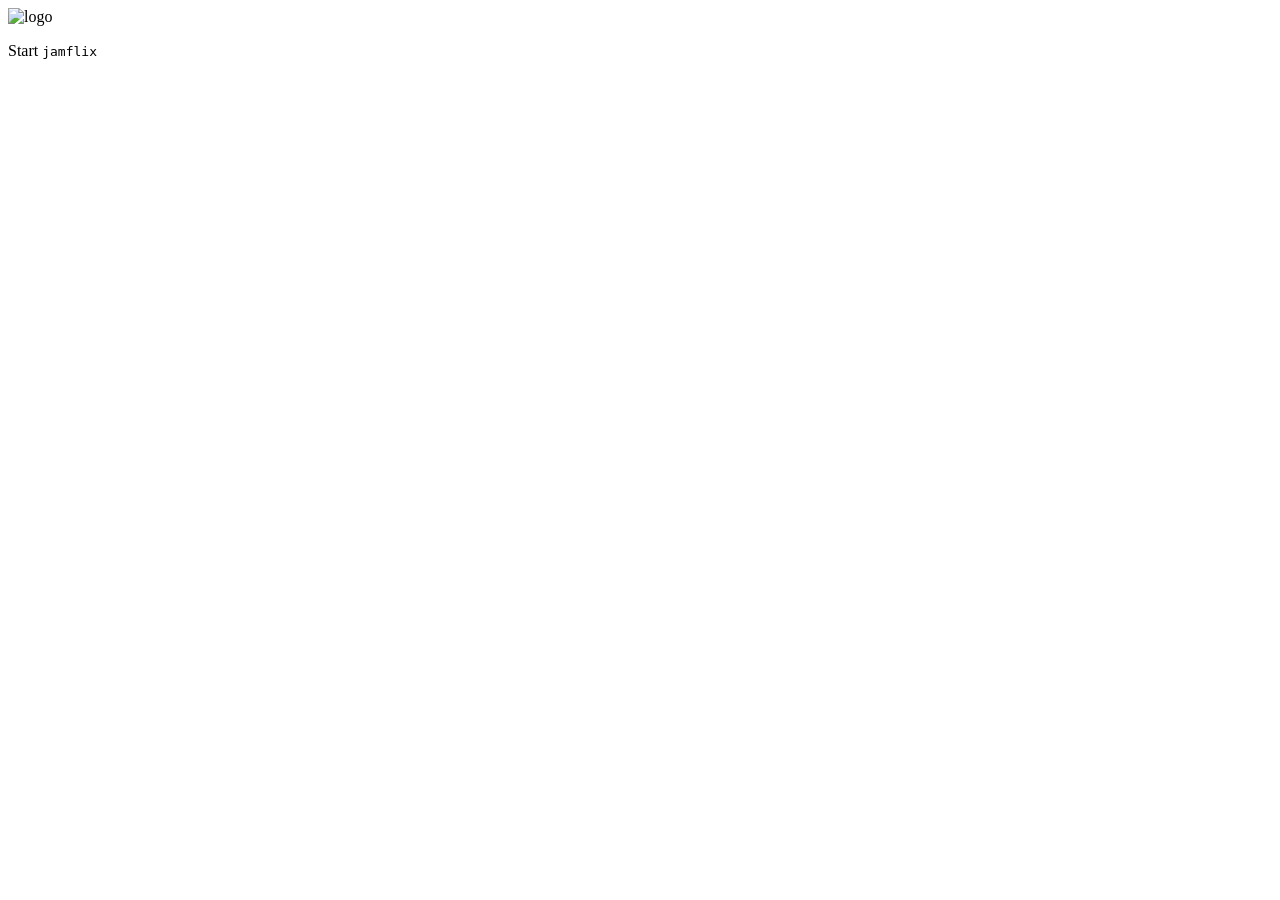
==== index.html @ 0325a009 "Add files via upload init jamflix" ====
<!doctype html><html lang="en"><head><meta charset="utf-8"/><link rel="icon" href="/favicon.ico"/><meta name="viewport" content="width=device-width,initial-scale=1"/><meta name="theme-color" content="#000000"/><meta name="description" content="Web site created using create-react-app"/><link rel="apple-touch-icon" href="/logo192.png"/><link rel="manifest" href="/manifest.json"/><title>React App</title><script defer="defer" src="/static/js/main.dc63ba79.js"></script><link href="/static/css/main.f855e6bc.css" rel="stylesheet"></head><body><noscript>You need to enable JavaScript to run this app.</noscript><div id="root"></div></body></html>
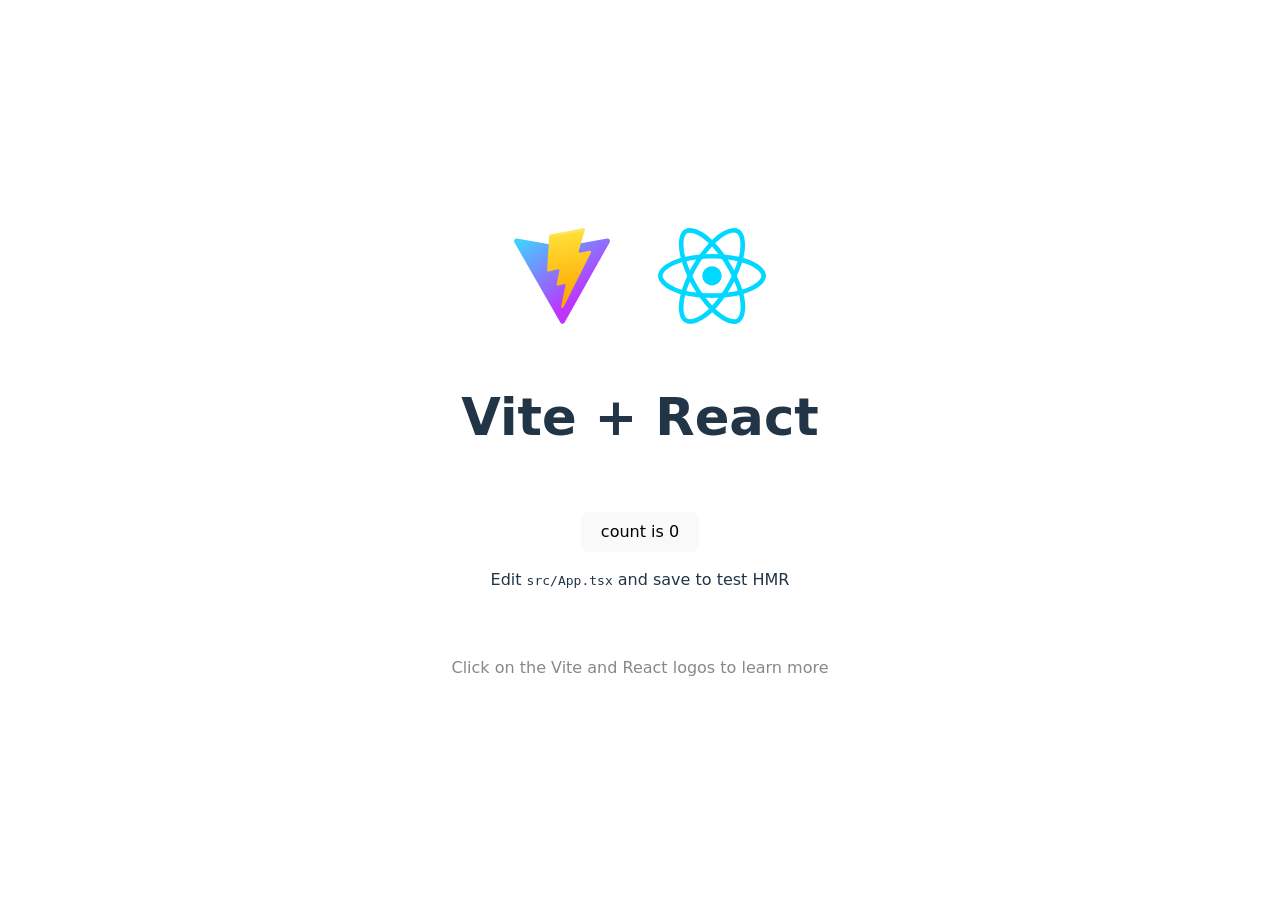
==== commit 743f3479: "Add files via upload" ====
--- a/index.html
+++ b/index.html
@@ -1 +1,14 @@
-<!doctype html><html lang="en"><head><meta charset="utf-8"/><link rel="icon" href="/favicon.ico"/><meta name="viewport" content="width=device-width,initial-scale=1"/><meta name="theme-color" content="#000000"/><meta name="description" content="Web site created using create-react-app"/><link rel="apple-touch-icon" href="/logo192.png"/><link rel="manifest" href="/manifest.json"/><title>React App</title><script defer="defer" src="/static/js/main.dc63ba79.js"></script><link href="/static/css/main.f855e6bc.css" rel="stylesheet"></head><body><noscript>You need to enable JavaScript to run this app.</noscript><div id="root"></div></body></html>+<!doctype html>
+<html lang="en">
+  <head>
+    <meta charset="UTF-8" />
+    <link rel="icon" type="image/svg+xml" href="/vite.svg" />
+    <meta name="viewport" content="width=device-width, initial-scale=1.0" />
+    <title>Vite + React + TS</title>
+    <script type="module" crossorigin src="/assets/index-Dxp5zAIY.js"></script>
+    <link rel="stylesheet" crossorigin href="/assets/index-n_ryQ3BS.css">
+  </head>
+  <body>
+    <div id="root"></div>
+  </body>
+</html>
--- a/assets/index-n_ryQ3BS.css
+++ b/assets/index-n_ryQ3BS.css
@@ -0,0 +1 @@
+:root{font-family:Inter,system-ui,Avenir,Helvetica,Arial,sans-serif;line-height:1.5;font-weight:400;color-scheme:light dark;color:#ffffffde;background-color:#242424;font-synthesis:none;text-rendering:optimizeLegibility;-webkit-font-smoothing:antialiased;-moz-osx-font-smoothing:grayscale}a{font-weight:500;color:#646cff;text-decoration:inherit}a:hover{color:#535bf2}body{margin:0;display:flex;place-items:center;min-width:320px;min-height:100vh}h1{font-size:3.2em;line-height:1.1}button{border-radius:8px;border:1px solid transparent;padding:.6em 1.2em;font-size:1em;font-weight:500;font-family:inherit;background-color:#1a1a1a;cursor:pointer;transition:border-color .25s}button:hover{border-color:#646cff}button:focus,button:focus-visible{outline:4px auto -webkit-focus-ring-color}@media (prefers-color-scheme: light){:root{color:#213547;background-color:#fff}a:hover{color:#747bff}button{background-color:#f9f9f9}}#root{max-width:1280px;margin:0 auto;padding:2rem;text-align:center}.logo{height:6em;padding:1.5em;will-change:filter;transition:filter .3s}.logo:hover{filter:drop-shadow(0 0 2em #646cffaa)}.logo.react:hover{filter:drop-shadow(0 0 2em #61dafbaa)}@keyframes logo-spin{0%{transform:rotate(0)}to{transform:rotate(360deg)}}@media (prefers-reduced-motion: no-preference){a:nth-of-type(2) .logo{animation:logo-spin infinite 20s linear}}.card{padding:2em}.read-the-docs{color:#888}
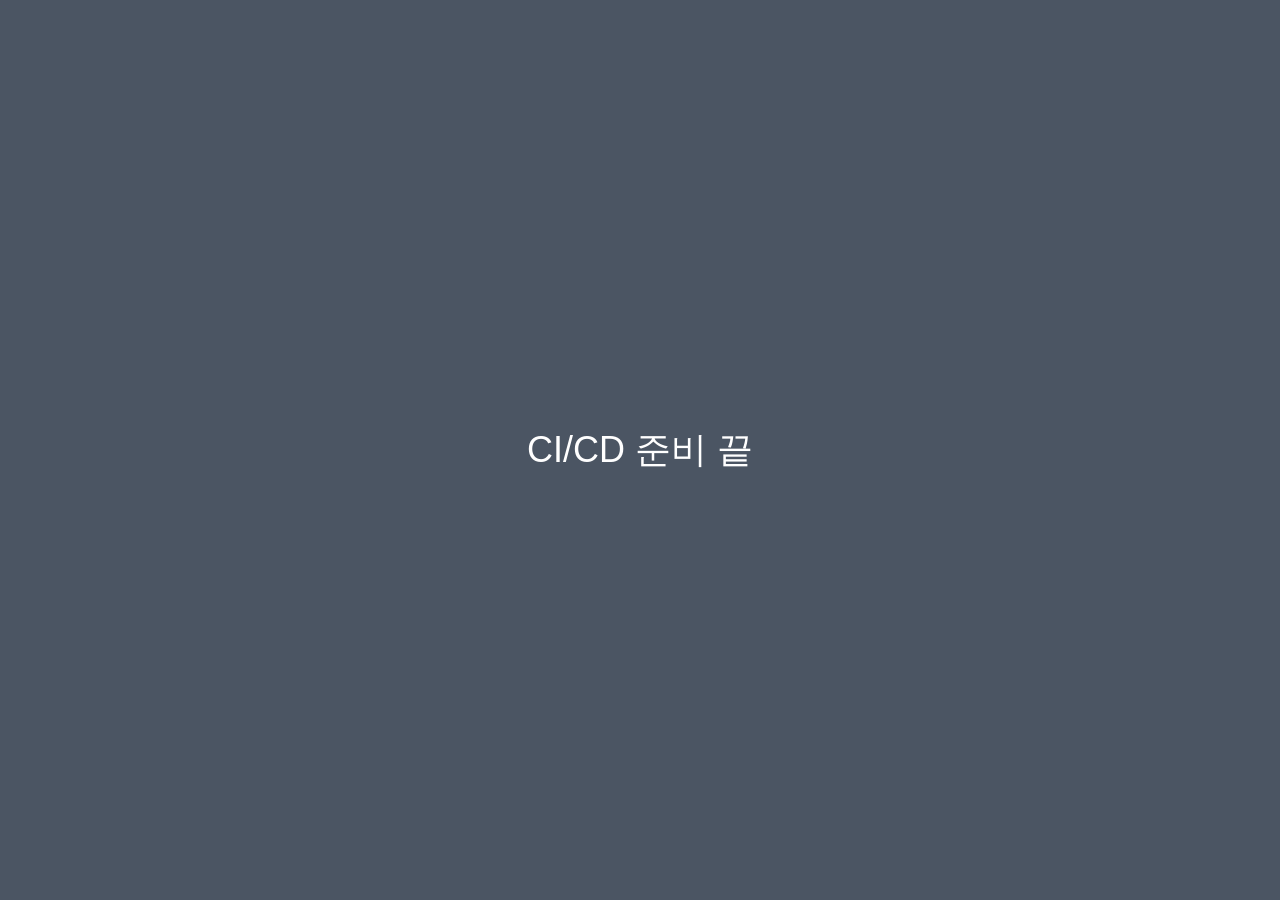
==== commit 6154278c: "deloy" ====
--- a/index.html
+++ b/index.html
@@ -1,14 +1 @@
-<!doctype html>
-<html lang="en">
-  <head>
-    <meta charset="UTF-8" />
-    <link rel="icon" type="image/svg+xml" href="/vite.svg" />
-    <meta name="viewport" content="width=device-width, initial-scale=1.0" />
-    <title>Vite + React + TS</title>
-    <script type="module" crossorigin src="/assets/index-Dxp5zAIY.js"></script>
-    <link rel="stylesheet" crossorigin href="/assets/index-n_ryQ3BS.css">
-  </head>
-  <body>
-    <div id="root"></div>
-  </body>
-</html>
+<!DOCTYPE html><html lang="en"><head><meta charSet="utf-8"/><meta name="viewport" content="width=device-width, initial-scale=1"/><link rel="stylesheet" href="https://jaemin-s.github.io/_next/static/css/20b953957f3090de.css" data-precedence="next"/><link rel="preload" as="script" fetchPriority="low" href="https://jaemin-s.github.io/_next/static/chunks/webpack-d1006d2350657970.js"/><script src="https://jaemin-s.github.io/_next/static/chunks/4bd1b696-80bcaf75e1b4285e.js" async=""></script><script src="https://jaemin-s.github.io/_next/static/chunks/517-d897cfd8fa92b021.js" async=""></script><script src="https://jaemin-s.github.io/_next/static/chunks/main-app-73774c8aa5d6dd44.js" async=""></script><title>Create Next App</title><meta name="description" content="Generated by create next app"/><link rel="icon" href="/favicon.ico" type="image/x-icon" sizes="16x16"/><script src="https://jaemin-s.github.io/_next/static/chunks/polyfills-42372ed130431b0a.js" noModule=""></script></head><body><div class="bg-gray-600 w-screen h-screen flex justify-center items-center "><p class="text-white text-4xl bg-inherit">CI/CD 준비 끝</p></div><script src="https://jaemin-s.github.io/_next/static/chunks/webpack-d1006d2350657970.js" async=""></script><script>(self.__next_f=self.__next_f||[]).push([0])</script><script>self.__next_f.push([1,"2:\"$Sreact.fragment\"\n3:I[5244,[],\"\"]\n4:I[3866,[],\"\"]\n5:I[6213,[],\"OutletBoundary\"]\n7:I[6213,[],\"MetadataBoundary\"]\n9:I[6213,[],\"ViewportBoundary\"]\nb:I[4835,[],\"\"]\n1:HL[\"https://jaemin-s.github.io/_next/static/css/20b953957f3090de.css\",\"style\"]\n"])</script><script>self.__next_f.push([1,"0:{\"P\":null,\"b\":\"C1pQHXr3D9EaF_h96xtBf\",\"p\":\"https://jaemin-s.github.io\",\"c\":[\"\",\"\"],\"i\":false,\"f\":[[[\"\",{\"children\":[\"__PAGE__\",{}]},\"$undefined\",\"$undefined\",true],[\"\",[\"$\",\"$2\",\"c\",{\"children\":[[[\"$\",\"link\",\"0\",{\"rel\":\"stylesheet\",\"href\":\"https://jaemin-s.github.io/_next/static/css/20b953957f3090de.css\",\"precedence\":\"next\",\"crossOrigin\":\"$undefined\",\"nonce\":\"$undefined\"}]],[\"$\",\"html\",null,{\"lang\":\"en\",\"children\":[\"$\",\"body\",null,{\"children\":[\"$\",\"$L3\",null,{\"parallelRouterKey\":\"children\",\"segmentPath\":[\"children\"],\"error\":\"$undefined\",\"errorStyles\":\"$undefined\",\"errorScripts\":\"$undefined\",\"template\":[\"$\",\"$L4\",null,{}],\"templateStyles\":\"$undefined\",\"templateScripts\":\"$undefined\",\"notFound\":[[\"$\",\"title\",null,{\"children\":\"404: This page could not be found.\"}],[\"$\",\"div\",null,{\"style\":{\"fontFamily\":\"system-ui,\\\"Segoe UI\\\",Roboto,Helvetica,Arial,sans-serif,\\\"Apple Color Emoji\\\",\\\"Segoe UI Emoji\\\"\",\"height\":\"100vh\",\"textAlign\":\"center\",\"display\":\"flex\",\"flexDirection\":\"column\",\"alignItems\":\"center\",\"justifyContent\":\"center\"},\"children\":[\"$\",\"div\",null,{\"children\":[[\"$\",\"style\",null,{\"dangerouslySetInnerHTML\":{\"__html\":\"body{color:#000;background:#fff;margin:0}.next-error-h1{border-right:1px solid rgba(0,0,0,.3)}@media (prefers-color-scheme:dark){body{color:#fff;background:#000}.next-error-h1{border-right:1px solid rgba(255,255,255,.3)}}\"}}],[\"$\",\"h1\",null,{\"className\":\"next-error-h1\",\"style\":{\"display\":\"inline-block\",\"margin\":\"0 20px 0 0\",\"padding\":\"0 23px 0 0\",\"fontSize\":24,\"fontWeight\":500,\"verticalAlign\":\"top\",\"lineHeight\":\"49px\"},\"children\":\"404\"}],[\"$\",\"div\",null,{\"style\":{\"display\":\"inline-block\"},\"children\":[\"$\",\"h2\",null,{\"style\":{\"fontSize\":14,\"fontWeight\":400,\"lineHeight\":\"49px\",\"margin\":0},\"children\":\"This page could not be found.\"}]}]]}]}]],\"notFoundStyles\":[]}]}]}]]}],{\"children\":[\"__PAGE__\",[\"$\",\"$2\",\"c\",{\"children\":[[\"$\",\"div\",null,{\"className\":\"bg-gray-600 w-screen h-screen flex justify-center items-center \",\"children\":[\"$\",\"p\",null,{\"className\":\"text-white text-4xl bg-inherit\",\"children\":\"CI/CD 준비 끝\"}]}],null,[\"$\",\"$L5\",null,{\"children\":\"$L6\"}]]}],{},null]},null],[\"$\",\"$2\",\"h\",{\"children\":[null,[\"$\",\"$2\",\"cg2VN6_70Z68JP5xtBhTc\",{\"children\":[[\"$\",\"$L7\",null,{\"children\":\"$L8\"}],[\"$\",\"$L9\",null,{\"children\":\"$La\"}],null]}]]}]]],\"m\":\"$undefined\",\"G\":[\"$b\",\"$undefined\"],\"s\":false,\"S\":true}\n"])</script><script>self.__next_f.push([1,"a:[[\"$\",\"meta\",\"0\",{\"name\":\"viewport\",\"content\":\"width=device-width, initial-scale=1\"}]]\n8:[[\"$\",\"meta\",\"0\",{\"charSet\":\"utf-8\"}],[\"$\",\"title\",\"1\",{\"children\":\"Create Next App\"}],[\"$\",\"meta\",\"2\",{\"name\":\"description\",\"content\":\"Generated by create next app\"}],[\"$\",\"link\",\"3\",{\"rel\":\"icon\",\"href\":\"/favicon.ico\",\"type\":\"image/x-icon\",\"sizes\":\"16x16\"}]]\n"])</script><script>self.__next_f.push([1,"6:null\n"])</script></body></html>
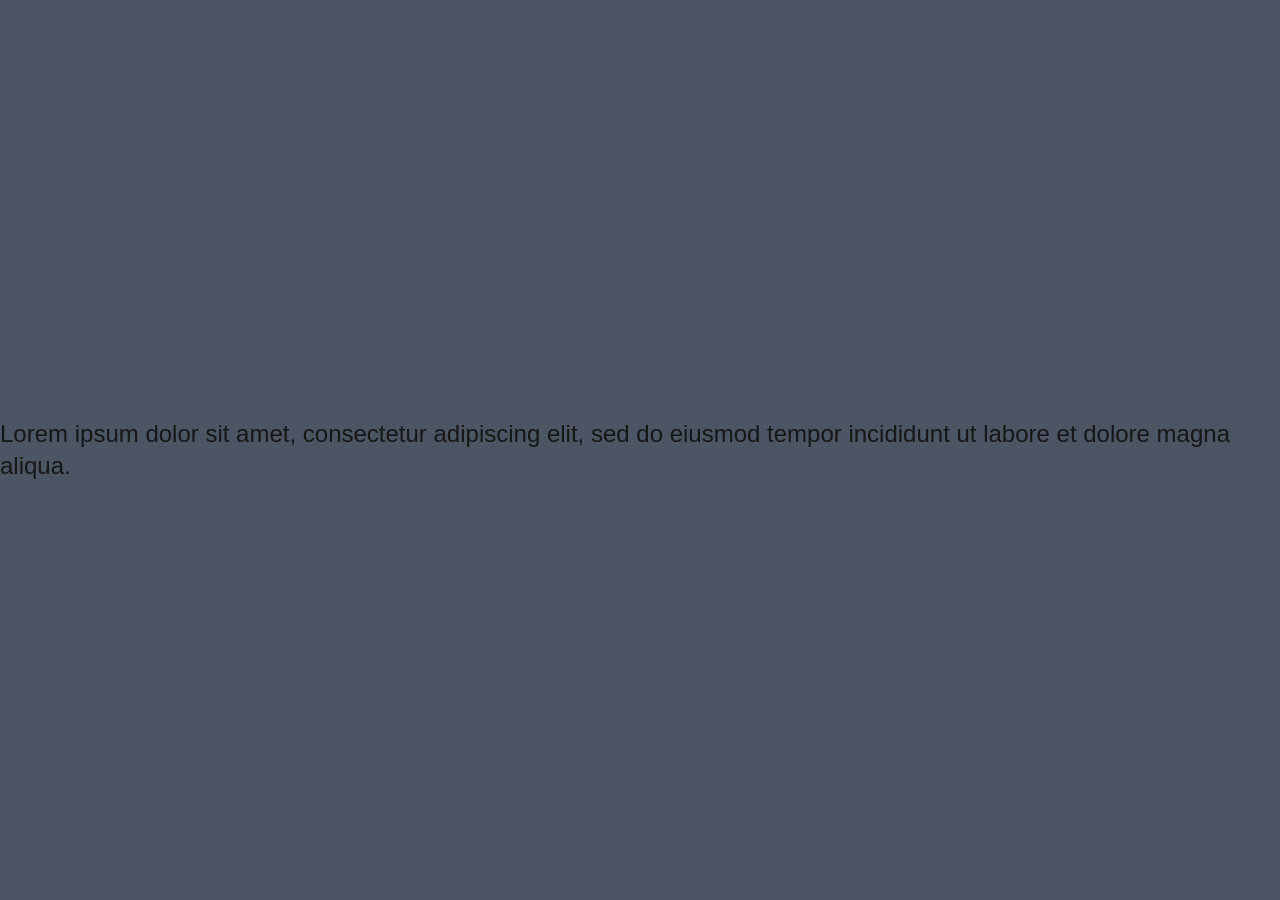
==== commit 62c2858f: "deloy" ====
--- a/index.html
+++ b/index.html
@@ -1 +1 @@
-<!DOCTYPE html><html lang="en"><head><meta charSet="utf-8"/><meta name="viewport" content="width=device-width, initial-scale=1"/><link rel="stylesheet" href="https://jaemin-s.github.io/_next/static/css/20b953957f3090de.css" data-precedence="next"/><link rel="preload" as="script" fetchPriority="low" href="https://jaemin-s.github.io/_next/static/chunks/webpack-d1006d2350657970.js"/><script src="https://jaemin-s.github.io/_next/static/chunks/4bd1b696-80bcaf75e1b4285e.js" async=""></script><script src="https://jaemin-s.github.io/_next/static/chunks/517-d897cfd8fa92b021.js" async=""></script><script src="https://jaemin-s.github.io/_next/static/chunks/main-app-73774c8aa5d6dd44.js" async=""></script><title>Create Next App</title><meta name="description" content="Generated by create next app"/><link rel="icon" href="/favicon.ico" type="image/x-icon" sizes="16x16"/><script src="https://jaemin-s.github.io/_next/static/chunks/polyfills-42372ed130431b0a.js" noModule=""></script></head><body><div class="bg-gray-600 w-screen h-screen flex justify-center items-center "><p class="text-white text-4xl bg-inherit">CI/CD 준비 끝</p></div><script src="https://jaemin-s.github.io/_next/static/chunks/webpack-d1006d2350657970.js" async=""></script><script>(self.__next_f=self.__next_f||[]).push([0])</script><script>self.__next_f.push([1,"2:\"$Sreact.fragment\"\n3:I[5244,[],\"\"]\n4:I[3866,[],\"\"]\n5:I[6213,[],\"OutletBoundary\"]\n7:I[6213,[],\"MetadataBoundary\"]\n9:I[6213,[],\"ViewportBoundary\"]\nb:I[4835,[],\"\"]\n1:HL[\"https://jaemin-s.github.io/_next/static/css/20b953957f3090de.css\",\"style\"]\n"])</script><script>self.__next_f.push([1,"0:{\"P\":null,\"b\":\"C1pQHXr3D9EaF_h96xtBf\",\"p\":\"https://jaemin-s.github.io\",\"c\":[\"\",\"\"],\"i\":false,\"f\":[[[\"\",{\"children\":[\"__PAGE__\",{}]},\"$undefined\",\"$undefined\",true],[\"\",[\"$\",\"$2\",\"c\",{\"children\":[[[\"$\",\"link\",\"0\",{\"rel\":\"stylesheet\",\"href\":\"https://jaemin-s.github.io/_next/static/css/20b953957f3090de.css\",\"precedence\":\"next\",\"crossOrigin\":\"$undefined\",\"nonce\":\"$undefined\"}]],[\"$\",\"html\",null,{\"lang\":\"en\",\"children\":[\"$\",\"body\",null,{\"children\":[\"$\",\"$L3\",null,{\"parallelRouterKey\":\"children\",\"segmentPath\":[\"children\"],\"error\":\"$undefined\",\"errorStyles\":\"$undefined\",\"errorScripts\":\"$undefined\",\"template\":[\"$\",\"$L4\",null,{}],\"templateStyles\":\"$undefined\",\"templateScripts\":\"$undefined\",\"notFound\":[[\"$\",\"title\",null,{\"children\":\"404: This page could not be found.\"}],[\"$\",\"div\",null,{\"style\":{\"fontFamily\":\"system-ui,\\\"Segoe UI\\\",Roboto,Helvetica,Arial,sans-serif,\\\"Apple Color Emoji\\\",\\\"Segoe UI Emoji\\\"\",\"height\":\"100vh\",\"textAlign\":\"center\",\"display\":\"flex\",\"flexDirection\":\"column\",\"alignItems\":\"center\",\"justifyContent\":\"center\"},\"children\":[\"$\",\"div\",null,{\"children\":[[\"$\",\"style\",null,{\"dangerouslySetInnerHTML\":{\"__html\":\"body{color:#000;background:#fff;margin:0}.next-error-h1{border-right:1px solid rgba(0,0,0,.3)}@media (prefers-color-scheme:dark){body{color:#fff;background:#000}.next-error-h1{border-right:1px solid rgba(255,255,255,.3)}}\"}}],[\"$\",\"h1\",null,{\"className\":\"next-error-h1\",\"style\":{\"display\":\"inline-block\",\"margin\":\"0 20px 0 0\",\"padding\":\"0 23px 0 0\",\"fontSize\":24,\"fontWeight\":500,\"verticalAlign\":\"top\",\"lineHeight\":\"49px\"},\"children\":\"404\"}],[\"$\",\"div\",null,{\"style\":{\"display\":\"inline-block\"},\"children\":[\"$\",\"h2\",null,{\"style\":{\"fontSize\":14,\"fontWeight\":400,\"lineHeight\":\"49px\",\"margin\":0},\"children\":\"This page could not be found.\"}]}]]}]}]],\"notFoundStyles\":[]}]}]}]]}],{\"children\":[\"__PAGE__\",[\"$\",\"$2\",\"c\",{\"children\":[[\"$\",\"div\",null,{\"className\":\"bg-gray-600 w-screen h-screen flex justify-center items-center \",\"children\":[\"$\",\"p\",null,{\"className\":\"text-white text-4xl bg-inherit\",\"children\":\"CI/CD 준비 끝\"}]}],null,[\"$\",\"$L5\",null,{\"children\":\"$L6\"}]]}],{},null]},null],[\"$\",\"$2\",\"h\",{\"children\":[null,[\"$\",\"$2\",\"cg2VN6_70Z68JP5xtBhTc\",{\"children\":[[\"$\",\"$L7\",null,{\"children\":\"$L8\"}],[\"$\",\"$L9\",null,{\"children\":\"$La\"}],null]}]]}]]],\"m\":\"$undefined\",\"G\":[\"$b\",\"$undefined\"],\"s\":false,\"S\":true}\n"])</script><script>self.__next_f.push([1,"a:[[\"$\",\"meta\",\"0\",{\"name\":\"viewport\",\"content\":\"width=device-width, initial-scale=1\"}]]\n8:[[\"$\",\"meta\",\"0\",{\"charSet\":\"utf-8\"}],[\"$\",\"title\",\"1\",{\"children\":\"Create Next App\"}],[\"$\",\"meta\",\"2\",{\"name\":\"description\",\"content\":\"Generated by create next app\"}],[\"$\",\"link\",\"3\",{\"rel\":\"icon\",\"href\":\"/favicon.ico\",\"type\":\"image/x-icon\",\"sizes\":\"16x16\"}]]\n"])</script><script>self.__next_f.push([1,"6:null\n"])</script></body></html>+<!DOCTYPE html><html lang="en"><head><meta charSet="utf-8"/><meta name="viewport" content="width=device-width, initial-scale=1"/><link rel="stylesheet" href="https://jaemin-s.github.io/_next/static/css/f0c0b0c3e5ca0afa.css" data-precedence="next"/><link rel="preload" as="script" fetchPriority="low" href="https://jaemin-s.github.io/_next/static/chunks/webpack-d1006d2350657970.js"/><script src="https://jaemin-s.github.io/_next/static/chunks/4bd1b696-80bcaf75e1b4285e.js" async=""></script><script src="https://jaemin-s.github.io/_next/static/chunks/517-d897cfd8fa92b021.js" async=""></script><script src="https://jaemin-s.github.io/_next/static/chunks/main-app-73774c8aa5d6dd44.js" async=""></script><title>Create Next App</title><meta name="description" content="Generated by create next app"/><link rel="icon" href="/favicon.ico" type="image/x-icon" sizes="16x16"/><script src="https://jaemin-s.github.io/_next/static/chunks/polyfills-42372ed130431b0a.js" noModule=""></script></head><body><div class="bg-gray-600 w-screen h-screen overflow-y-scroll"><section class="h-screen bg-cover relative parallaxGradient " style="background-image:url(&#x27;https://github.com/jaemin-s/jaemin-s/raw/refs/heads/main/image/bg-01.webp&#x27;);background-attachment:fixed"><article class="h-screen flex items-center justify-center text-2xl"><span>Lorem ipsum dolor sit amet, consectetur adipiscing elit, sed do eiusmod tempor incididunt ut labore et dolore magna aliqua.</span></article></section><section class="h-screen bg-cover relative parallaxGradient " style="background-image:url(&#x27;https://github.com/jaemin-s/jaemin-s/raw/refs/heads/main/image/bg-02.webp&#x27;);background-attachment:fixed"><article class="h-screen flex items-center justify-center text-2xl"><span>Lorem ipsum dolor sit amet, consectetur adipiscing elit, sed do eiusmod tempor incididunt ut labore et dolore magna aliqua.</span></article></section><section class="h-screen bg-cover relative parallaxGradient " style="background-image:url(&#x27;https://github.com/jaemin-s/jaemin-s/raw/refs/heads/main/image/bg-03.webp&#x27;);background-attachment:fixed"><article class="h-screen flex items-center justify-center text-2xl"><span>Lorem ipsum dolor sit amet, consectetur adipiscing elit, sed do eiusmod tempor incididunt ut labore et dolore magna aliqua.</span></article></section><section class="h-screen bg-cover relative parallaxGradient " style="background-image:url(&#x27;https://github.com/jaemin-s/jaemin-s/raw/refs/heads/main/image/bg-04.webp&#x27;);background-attachment:fixed"><article class="h-screen flex items-center justify-center text-2xl"><span>Lorem ipsum dolor sit amet, consectetur adipiscing elit, sed do eiusmod tempor incididunt ut labore et dolore magna aliqua.</span></article></section><section class="h-screen bg-cover relative parallaxGradient " style="background-image:url(&#x27;https://github.com/jaemin-s/jaemin-s/raw/refs/heads/main/image/bg-05.webp&#x27;);background-attachment:fixed"><article class="h-screen flex items-center justify-center text-2xl"><span>Lorem ipsum dolor sit amet, consectetur adipiscing elit, sed do eiusmod tempor incididunt ut labore et dolore magna aliqua.</span></article></section></div><script src="https://jaemin-s.github.io/_next/static/chunks/webpack-d1006d2350657970.js" async=""></script><script>(self.__next_f=self.__next_f||[]).push([0])</script><script>self.__next_f.push([1,"2:\"$Sreact.fragment\"\n3:I[5244,[],\"\"]\n4:I[3866,[],\"\"]\n5:I[6213,[],\"OutletBoundary\"]\n7:I[6213,[],\"MetadataBoundary\"]\n9:I[6213,[],\"ViewportBoundary\"]\nb:I[4835,[],\"\"]\n1:HL[\"https://jaemin-s.github.io/_next/static/css/f0c0b0c3e5ca0afa.css\",\"style\"]\n"])</script><script>self.__next_f.push([1,"0:{\"P\":null,\"b\":\"o9zwP_emMcLPqsVCL1AFU\",\"p\":\"https://jaemin-s.github.io\",\"c\":[\"\",\"\"],\"i\":false,\"f\":[[[\"\",{\"children\":[\"__PAGE__\",{}]},\"$undefined\",\"$undefined\",true],[\"\",[\"$\",\"$2\",\"c\",{\"children\":[[[\"$\",\"link\",\"0\",{\"rel\":\"stylesheet\",\"href\":\"https://jaemin-s.github.io/_next/static/css/f0c0b0c3e5ca0afa.css\",\"precedence\":\"next\",\"crossOrigin\":\"$undefined\",\"nonce\":\"$undefined\"}]],[\"$\",\"html\",null,{\"lang\":\"en\",\"children\":[\"$\",\"body\",null,{\"children\":[\"$\",\"$L3\",null,{\"parallelRouterKey\":\"children\",\"segmentPath\":[\"children\"],\"error\":\"$undefined\",\"errorStyles\":\"$undefined\",\"errorScripts\":\"$undefined\",\"template\":[\"$\",\"$L4\",null,{}],\"templateStyles\":\"$undefined\",\"templateScripts\":\"$undefined\",\"notFound\":[[\"$\",\"title\",null,{\"children\":\"404: This page could not be found.\"}],[\"$\",\"div\",null,{\"style\":{\"fontFamily\":\"system-ui,\\\"Segoe UI\\\",Roboto,Helvetica,Arial,sans-serif,\\\"Apple Color Emoji\\\",\\\"Segoe UI Emoji\\\"\",\"height\":\"100vh\",\"textAlign\":\"center\",\"display\":\"flex\",\"flexDirection\":\"column\",\"alignItems\":\"center\",\"justifyContent\":\"center\"},\"children\":[\"$\",\"div\",null,{\"children\":[[\"$\",\"style\",null,{\"dangerouslySetInnerHTML\":{\"__html\":\"body{color:#000;background:#fff;margin:0}.next-error-h1{border-right:1px solid rgba(0,0,0,.3)}@media (prefers-color-scheme:dark){body{color:#fff;background:#000}.next-error-h1{border-right:1px solid rgba(255,255,255,.3)}}\"}}],[\"$\",\"h1\",null,{\"className\":\"next-error-h1\",\"style\":{\"display\":\"inline-block\",\"margin\":\"0 20px 0 0\",\"padding\":\"0 23px 0 0\",\"fontSize\":24,\"fontWeight\":500,\"verticalAlign\":\"top\",\"lineHeight\":\"49px\"},\"children\":\"404\"}],[\"$\",\"div\",null,{\"style\":{\"display\":\"inline-block\"},\"children\":[\"$\",\"h2\",null,{\"style\":{\"fontSize\":14,\"fontWeight\":400,\"lineHeight\":\"49px\",\"margin\":0},\"children\":\"This page could not be found.\"}]}]]}]}]],\"notFoundStyles\":[]}]}]}]]}],{\"children\":[\"__PAGE__\",[\"$\",\"$2\",\"c\",{\"children\":[[\"$\",\"div\",null,{\"className\":\"bg-gray-600 w-screen h-screen overflow-y-scroll\",\"children\":[[\"$\",\"section\",null,{\"className\":\"h-screen bg-cover relative parallaxGradient \",\"style\":{\"backgroundImage\":\"url('https://github.com/jaemin-s/jaemin-s/raw/refs/heads/main/image/bg-01.webp')\",\"backgroundAttachment\":\"fixed\"},\"children\":[\"$\",\"article\",null,{\"className\":\"h-screen flex items-center justify-center text-2xl\",\"children\":[\"$\",\"span\",null,{\"children\":\"Lorem ipsum dolor sit amet, consectetur adipiscing elit, sed do eiusmod tempor incididunt ut labore et dolore magna aliqua.\"}]}]}],[\"$\",\"section\",null,{\"className\":\"h-screen bg-cover relative parallaxGradient \",\"style\":{\"backgroundImage\":\"url('https://github.com/jaemin-s/jaemin-s/raw/refs/heads/main/image/bg-02.webp')\",\"backgroundAttachment\":\"fixed\"},\"children\":[\"$\",\"article\",null,{\"className\":\"h-screen flex items-center justify-center text-2xl\",\"children\":[\"$\",\"span\",null,{\"children\":\"Lorem ipsum dolor sit amet, consectetur adipiscing elit, sed do eiusmod tempor incididunt ut labore et dolore magna aliqua.\"}]}]}],[\"$\",\"section\",null,{\"className\":\"h-screen bg-cover relative parallaxGradient \",\"style\":{\"backgroundImage\":\"url('https://github.com/jaemin-s/jaemin-s/raw/refs/heads/main/image/bg-03.webp')\",\"backgroundAttachment\":\"fixed\"},\"children\":[\"$\",\"article\",null,{\"className\":\"h-screen flex items-center justify-center text-2xl\",\"children\":[\"$\",\"span\",null,{\"children\":\"Lorem ipsum dolor sit amet, consectetur adipiscing elit, sed do eiusmod tempor incididunt ut labore et dolore magna aliqua.\"}]}]}],[\"$\",\"section\",null,{\"className\":\"h-screen bg-cover relative parallaxGradient \",\"style\":{\"backgroundImage\":\"url('https://github.com/jaemin-s/jaemin-s/raw/refs/heads/main/image/bg-04.webp')\",\"backgroundAttachment\":\"fixed\"},\"children\":[\"$\",\"article\",null,{\"className\":\"h-screen flex items-center justify-center text-2xl\",\"children\":[\"$\",\"span\",null,{\"children\":\"Lorem ipsum dolor sit amet, consectetur adipiscing elit, sed do eiusmod tempor incididunt ut labore et dolore magna aliqua.\"}]}]}],[\"$\",\"section\",null,{\"className\":\"h-screen bg-cover relative parallaxGradient \",\"style\":{\"backgroundImage\":\"url('https://github.com/jaemin-s/jaemin-s/raw/refs/heads/main/image/bg-05.webp')\",\"backgroundAttachment\":\"fixed\"},\"children\":[\"$\",\"article\",null,{\"className\":\"h-screen flex items-center justify-center text-2xl\",\"children\":[\"$\",\"span\",null,{\"children\":\"Lorem ipsum dolor sit amet, consectetur adipiscing elit, sed do eiusmod tempor incididunt ut labore et dolore magna aliqua.\"}]}]}]]}],null,[\"$\",\"$L5\",null,{\"children\":\"$L6\"}]]}],{},null]},null],[\"$\",\"$2\",\"h\",{\"children\":[null,[\"$\",\"$2\",\"GGh0FyEc-DNXo8n3rgiPe\",{\"children\":[[\"$\",\"$L7\",null,{\"children\":\"$L8\"}],[\"$\",\"$L9\",null,{\"children\":\"$La\"}],null]}]]}]]],\"m\":\"$undefined\",\"G\":[\"$b\",\"$undefined\"],\"s\":false,\"S\":true}\n"])</script><script>self.__next_f.push([1,"a:[[\"$\",\"meta\",\"0\",{\"name\":\"viewport\",\"content\":\"width=device-width, initial-scale=1\"}]]\n8:[[\"$\",\"meta\",\"0\",{\"charSet\":\"utf-8\"}],[\"$\",\"title\",\"1\",{\"children\":\"Create Next App\"}],[\"$\",\"meta\",\"2\",{\"name\":\"description\",\"content\":\"Generated by create next app\"}],[\"$\",\"link\",\"3\",{\"rel\":\"icon\",\"href\":\"/favicon.ico\",\"type\":\"image/x-icon\",\"sizes\":\"16x16\"}]]\n"])</script><script>self.__next_f.push([1,"6:null\n"])</script></body></html>
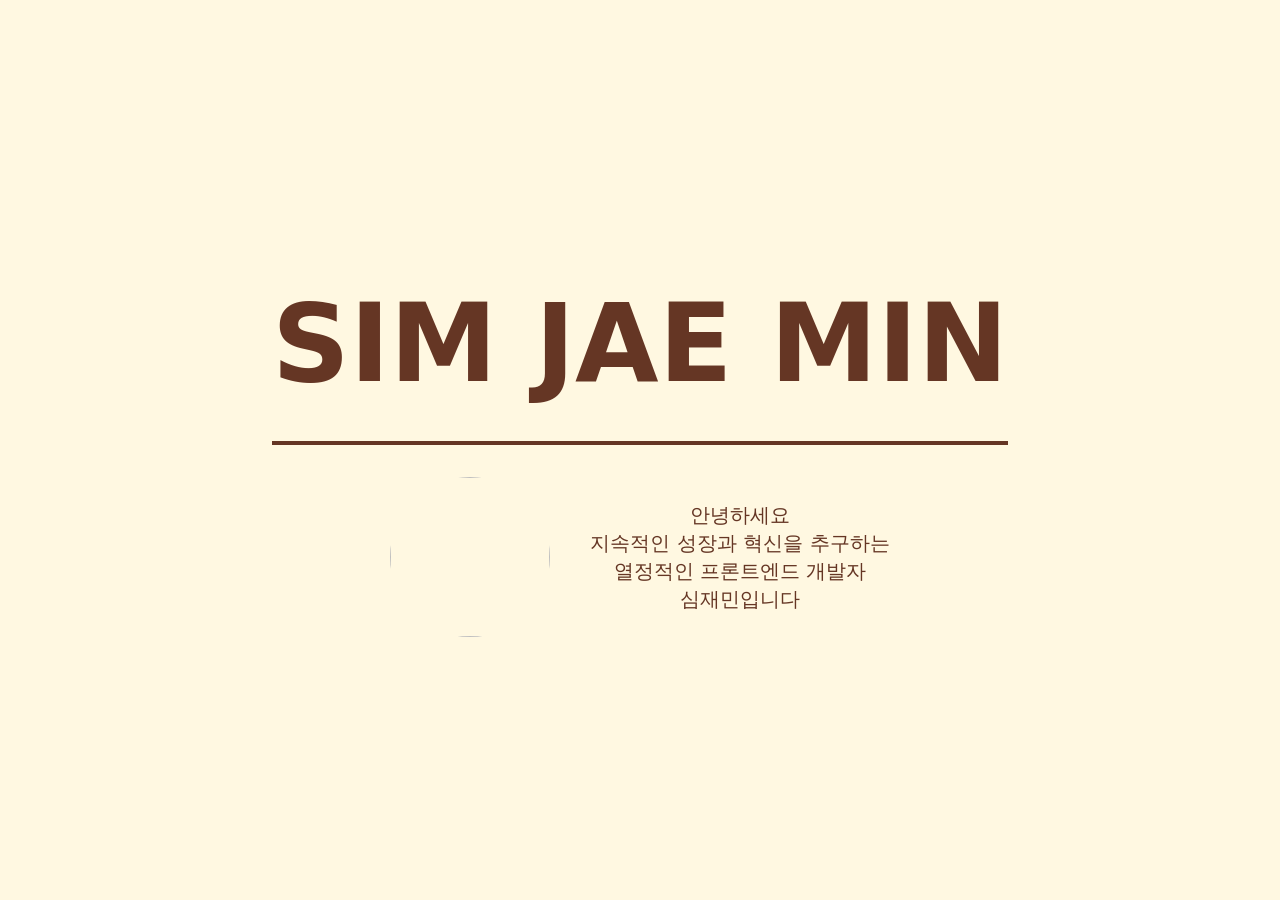
==== commit e425fae5: "deloy" ====
--- a/index.html
+++ b/index.html
@@ -1 +1,14 @@
-<!DOCTYPE html><html lang="en"><head><meta charSet="utf-8"/><meta name="viewport" content="width=device-width, initial-scale=1"/><link rel="stylesheet" href="https://jaemin-s.github.io/_next/static/css/f0c0b0c3e5ca0afa.css" data-precedence="next"/><link rel="preload" as="script" fetchPriority="low" href="https://jaemin-s.github.io/_next/static/chunks/webpack-d1006d2350657970.js"/><script src="https://jaemin-s.github.io/_next/static/chunks/4bd1b696-80bcaf75e1b4285e.js" async=""></script><script src="https://jaemin-s.github.io/_next/static/chunks/517-d897cfd8fa92b021.js" async=""></script><script src="https://jaemin-s.github.io/_next/static/chunks/main-app-73774c8aa5d6dd44.js" async=""></script><title>Create Next App</title><meta name="description" content="Generated by create next app"/><link rel="icon" href="/favicon.ico" type="image/x-icon" sizes="16x16"/><script src="https://jaemin-s.github.io/_next/static/chunks/polyfills-42372ed130431b0a.js" noModule=""></script></head><body><div class="bg-gray-600 w-screen h-screen overflow-y-scroll"><section class="h-screen bg-cover relative parallaxGradient " style="background-image:url(&#x27;https://github.com/jaemin-s/jaemin-s/raw/refs/heads/main/image/bg-01.webp&#x27;);background-attachment:fixed"><article class="h-screen flex items-center justify-center text-2xl"><span>Lorem ipsum dolor sit amet, consectetur adipiscing elit, sed do eiusmod tempor incididunt ut labore et dolore magna aliqua.</span></article></section><section class="h-screen bg-cover relative parallaxGradient " style="background-image:url(&#x27;https://github.com/jaemin-s/jaemin-s/raw/refs/heads/main/image/bg-02.webp&#x27;);background-attachment:fixed"><article class="h-screen flex items-center justify-center text-2xl"><span>Lorem ipsum dolor sit amet, consectetur adipiscing elit, sed do eiusmod tempor incididunt ut labore et dolore magna aliqua.</span></article></section><section class="h-screen bg-cover relative parallaxGradient " style="background-image:url(&#x27;https://github.com/jaemin-s/jaemin-s/raw/refs/heads/main/image/bg-03.webp&#x27;);background-attachment:fixed"><article class="h-screen flex items-center justify-center text-2xl"><span>Lorem ipsum dolor sit amet, consectetur adipiscing elit, sed do eiusmod tempor incididunt ut labore et dolore magna aliqua.</span></article></section><section class="h-screen bg-cover relative parallaxGradient " style="background-image:url(&#x27;https://github.com/jaemin-s/jaemin-s/raw/refs/heads/main/image/bg-04.webp&#x27;);background-attachment:fixed"><article class="h-screen flex items-center justify-center text-2xl"><span>Lorem ipsum dolor sit amet, consectetur adipiscing elit, sed do eiusmod tempor incididunt ut labore et dolore magna aliqua.</span></article></section><section class="h-screen bg-cover relative parallaxGradient " style="background-image:url(&#x27;https://github.com/jaemin-s/jaemin-s/raw/refs/heads/main/image/bg-05.webp&#x27;);background-attachment:fixed"><article class="h-screen flex items-center justify-center text-2xl"><span>Lorem ipsum dolor sit amet, consectetur adipiscing elit, sed do eiusmod tempor incididunt ut labore et dolore magna aliqua.</span></article></section></div><script src="https://jaemin-s.github.io/_next/static/chunks/webpack-d1006d2350657970.js" async=""></script><script>(self.__next_f=self.__next_f||[]).push([0])</script><script>self.__next_f.push([1,"2:\"$Sreact.fragment\"\n3:I[5244,[],\"\"]\n4:I[3866,[],\"\"]\n5:I[6213,[],\"OutletBoundary\"]\n7:I[6213,[],\"MetadataBoundary\"]\n9:I[6213,[],\"ViewportBoundary\"]\nb:I[4835,[],\"\"]\n1:HL[\"https://jaemin-s.github.io/_next/static/css/f0c0b0c3e5ca0afa.css\",\"style\"]\n"])</script><script>self.__next_f.push([1,"0:{\"P\":null,\"b\":\"o9zwP_emMcLPqsVCL1AFU\",\"p\":\"https://jaemin-s.github.io\",\"c\":[\"\",\"\"],\"i\":false,\"f\":[[[\"\",{\"children\":[\"__PAGE__\",{}]},\"$undefined\",\"$undefined\",true],[\"\",[\"$\",\"$2\",\"c\",{\"children\":[[[\"$\",\"link\",\"0\",{\"rel\":\"stylesheet\",\"href\":\"https://jaemin-s.github.io/_next/static/css/f0c0b0c3e5ca0afa.css\",\"precedence\":\"next\",\"crossOrigin\":\"$undefined\",\"nonce\":\"$undefined\"}]],[\"$\",\"html\",null,{\"lang\":\"en\",\"children\":[\"$\",\"body\",null,{\"children\":[\"$\",\"$L3\",null,{\"parallelRouterKey\":\"children\",\"segmentPath\":[\"children\"],\"error\":\"$undefined\",\"errorStyles\":\"$undefined\",\"errorScripts\":\"$undefined\",\"template\":[\"$\",\"$L4\",null,{}],\"templateStyles\":\"$undefined\",\"templateScripts\":\"$undefined\",\"notFound\":[[\"$\",\"title\",null,{\"children\":\"404: This page could not be found.\"}],[\"$\",\"div\",null,{\"style\":{\"fontFamily\":\"system-ui,\\\"Segoe UI\\\",Roboto,Helvetica,Arial,sans-serif,\\\"Apple Color Emoji\\\",\\\"Segoe UI Emoji\\\"\",\"height\":\"100vh\",\"textAlign\":\"center\",\"display\":\"flex\",\"flexDirection\":\"column\",\"alignItems\":\"center\",\"justifyContent\":\"center\"},\"children\":[\"$\",\"div\",null,{\"children\":[[\"$\",\"style\",null,{\"dangerouslySetInnerHTML\":{\"__html\":\"body{color:#000;background:#fff;margin:0}.next-error-h1{border-right:1px solid rgba(0,0,0,.3)}@media (prefers-color-scheme:dark){body{color:#fff;background:#000}.next-error-h1{border-right:1px solid rgba(255,255,255,.3)}}\"}}],[\"$\",\"h1\",null,{\"className\":\"next-error-h1\",\"style\":{\"display\":\"inline-block\",\"margin\":\"0 20px 0 0\",\"padding\":\"0 23px 0 0\",\"fontSize\":24,\"fontWeight\":500,\"verticalAlign\":\"top\",\"lineHeight\":\"49px\"},\"children\":\"404\"}],[\"$\",\"div\",null,{\"style\":{\"display\":\"inline-block\"},\"children\":[\"$\",\"h2\",null,{\"style\":{\"fontSize\":14,\"fontWeight\":400,\"lineHeight\":\"49px\",\"margin\":0},\"children\":\"This page could not be found.\"}]}]]}]}]],\"notFoundStyles\":[]}]}]}]]}],{\"children\":[\"__PAGE__\",[\"$\",\"$2\",\"c\",{\"children\":[[\"$\",\"div\",null,{\"className\":\"bg-gray-600 w-screen h-screen overflow-y-scroll\",\"children\":[[\"$\",\"section\",null,{\"className\":\"h-screen bg-cover relative parallaxGradient \",\"style\":{\"backgroundImage\":\"url('https://github.com/jaemin-s/jaemin-s/raw/refs/heads/main/image/bg-01.webp')\",\"backgroundAttachment\":\"fixed\"},\"children\":[\"$\",\"article\",null,{\"className\":\"h-screen flex items-center justify-center text-2xl\",\"children\":[\"$\",\"span\",null,{\"children\":\"Lorem ipsum dolor sit amet, consectetur adipiscing elit, sed do eiusmod tempor incididunt ut labore et dolore magna aliqua.\"}]}]}],[\"$\",\"section\",null,{\"className\":\"h-screen bg-cover relative parallaxGradient \",\"style\":{\"backgroundImage\":\"url('https://github.com/jaemin-s/jaemin-s/raw/refs/heads/main/image/bg-02.webp')\",\"backgroundAttachment\":\"fixed\"},\"children\":[\"$\",\"article\",null,{\"className\":\"h-screen flex items-center justify-center text-2xl\",\"children\":[\"$\",\"span\",null,{\"children\":\"Lorem ipsum dolor sit amet, consectetur adipiscing elit, sed do eiusmod tempor incididunt ut labore et dolore magna aliqua.\"}]}]}],[\"$\",\"section\",null,{\"className\":\"h-screen bg-cover relative parallaxGradient \",\"style\":{\"backgroundImage\":\"url('https://github.com/jaemin-s/jaemin-s/raw/refs/heads/main/image/bg-03.webp')\",\"backgroundAttachment\":\"fixed\"},\"children\":[\"$\",\"article\",null,{\"className\":\"h-screen flex items-center justify-center text-2xl\",\"children\":[\"$\",\"span\",null,{\"children\":\"Lorem ipsum dolor sit amet, consectetur adipiscing elit, sed do eiusmod tempor incididunt ut labore et dolore magna aliqua.\"}]}]}],[\"$\",\"section\",null,{\"className\":\"h-screen bg-cover relative parallaxGradient \",\"style\":{\"backgroundImage\":\"url('https://github.com/jaemin-s/jaemin-s/raw/refs/heads/main/image/bg-04.webp')\",\"backgroundAttachment\":\"fixed\"},\"children\":[\"$\",\"article\",null,{\"className\":\"h-screen flex items-center justify-center text-2xl\",\"children\":[\"$\",\"span\",null,{\"children\":\"Lorem ipsum dolor sit amet, consectetur adipiscing elit, sed do eiusmod tempor incididunt ut labore et dolore magna aliqua.\"}]}]}],[\"$\",\"section\",null,{\"className\":\"h-screen bg-cover relative parallaxGradient \",\"style\":{\"backgroundImage\":\"url('https://github.com/jaemin-s/jaemin-s/raw/refs/heads/main/image/bg-05.webp')\",\"backgroundAttachment\":\"fixed\"},\"children\":[\"$\",\"article\",null,{\"className\":\"h-screen flex items-center justify-center text-2xl\",\"children\":[\"$\",\"span\",null,{\"children\":\"Lorem ipsum dolor sit amet, consectetur adipiscing elit, sed do eiusmod tempor incididunt ut labore et dolore magna aliqua.\"}]}]}]]}],null,[\"$\",\"$L5\",null,{\"children\":\"$L6\"}]]}],{},null]},null],[\"$\",\"$2\",\"h\",{\"children\":[null,[\"$\",\"$2\",\"GGh0FyEc-DNXo8n3rgiPe\",{\"children\":[[\"$\",\"$L7\",null,{\"children\":\"$L8\"}],[\"$\",\"$L9\",null,{\"children\":\"$La\"}],null]}]]}]]],\"m\":\"$undefined\",\"G\":[\"$b\",\"$undefined\"],\"s\":false,\"S\":true}\n"])</script><script>self.__next_f.push([1,"a:[[\"$\",\"meta\",\"0\",{\"name\":\"viewport\",\"content\":\"width=device-width, initial-scale=1\"}]]\n8:[[\"$\",\"meta\",\"0\",{\"charSet\":\"utf-8\"}],[\"$\",\"title\",\"1\",{\"children\":\"Create Next App\"}],[\"$\",\"meta\",\"2\",{\"name\":\"description\",\"content\":\"Generated by create next app\"}],[\"$\",\"link\",\"3\",{\"rel\":\"icon\",\"href\":\"/favicon.ico\",\"type\":\"image/x-icon\",\"sizes\":\"16x16\"}]]\n"])</script><script>self.__next_f.push([1,"6:null\n"])</script></body></html>+<!doctype html>
+<html lang="en">
+  <head>
+    <meta charset="UTF-8" />
+    <link rel="icon" type="image/svg+xml" href="/vite.svg" />
+    <meta name="viewport" content="width=device-width, initial-scale=1.0" />
+    <title>Vite + React + TS</title>
+    <script type="module" crossorigin src="/assets/index-DAGc4A77.js"></script>
+    <link rel="stylesheet" crossorigin href="/assets/index-rbzDim-m.css">
+  </head>
+  <body>
+    <div id="root"></div>
+  </body>
+</html>
--- a/assets/index-rbzDim-m.css
+++ b/assets/index-rbzDim-m.css
@@ -0,0 +1 @@
+*,:before,:after{--tw-border-spacing-x: 0;--tw-border-spacing-y: 0;--tw-translate-x: 0;--tw-translate-y: 0;--tw-rotate: 0;--tw-skew-x: 0;--tw-skew-y: 0;--tw-scale-x: 1;--tw-scale-y: 1;--tw-pan-x: ;--tw-pan-y: ;--tw-pinch-zoom: ;--tw-scroll-snap-strictness: proximity;--tw-gradient-from-position: ;--tw-gradient-via-position: ;--tw-gradient-to-position: ;--tw-ordinal: ;--tw-slashed-zero: ;--tw-numeric-figure: ;--tw-numeric-spacing: ;--tw-numeric-fraction: ;--tw-ring-inset: ;--tw-ring-offset-width: 0px;--tw-ring-offset-color: #fff;--tw-ring-color: rgb(59 130 246 / .5);--tw-ring-offset-shadow: 0 0 #0000;--tw-ring-shadow: 0 0 #0000;--tw-shadow: 0 0 #0000;--tw-shadow-colored: 0 0 #0000;--tw-blur: ;--tw-brightness: ;--tw-contrast: ;--tw-grayscale: ;--tw-hue-rotate: ;--tw-invert: ;--tw-saturate: ;--tw-sepia: ;--tw-drop-shadow: ;--tw-backdrop-blur: ;--tw-backdrop-brightness: ;--tw-backdrop-contrast: ;--tw-backdrop-grayscale: ;--tw-backdrop-hue-rotate: ;--tw-backdrop-invert: ;--tw-backdrop-opacity: ;--tw-backdrop-saturate: ;--tw-backdrop-sepia: ;--tw-contain-size: ;--tw-contain-layout: ;--tw-contain-paint: ;--tw-contain-style: }::backdrop{--tw-border-spacing-x: 0;--tw-border-spacing-y: 0;--tw-translate-x: 0;--tw-translate-y: 0;--tw-rotate: 0;--tw-skew-x: 0;--tw-skew-y: 0;--tw-scale-x: 1;--tw-scale-y: 1;--tw-pan-x: ;--tw-pan-y: ;--tw-pinch-zoom: ;--tw-scroll-snap-strictness: proximity;--tw-gradient-from-position: ;--tw-gradient-via-position: ;--tw-gradient-to-position: ;--tw-ordinal: ;--tw-slashed-zero: ;--tw-numeric-figure: ;--tw-numeric-spacing: ;--tw-numeric-fraction: ;--tw-ring-inset: ;--tw-ring-offset-width: 0px;--tw-ring-offset-color: #fff;--tw-ring-color: rgb(59 130 246 / .5);--tw-ring-offset-shadow: 0 0 #0000;--tw-ring-shadow: 0 0 #0000;--tw-shadow: 0 0 #0000;--tw-shadow-colored: 0 0 #0000;--tw-blur: ;--tw-brightness: ;--tw-contrast: ;--tw-grayscale: ;--tw-hue-rotate: ;--tw-invert: ;--tw-saturate: ;--tw-sepia: ;--tw-drop-shadow: ;--tw-backdrop-blur: ;--tw-backdrop-brightness: ;--tw-backdrop-contrast: ;--tw-backdrop-grayscale: ;--tw-backdrop-hue-rotate: ;--tw-backdrop-invert: ;--tw-backdrop-opacity: ;--tw-backdrop-saturate: ;--tw-backdrop-sepia: ;--tw-contain-size: ;--tw-contain-layout: ;--tw-contain-paint: ;--tw-contain-style: }*,:before,:after{box-sizing:border-box;border-width:0;border-style:solid;border-color:#e5e7eb}:before,:after{--tw-content: ""}html,:host{line-height:1.5;-webkit-text-size-adjust:100%;-moz-tab-size:4;-o-tab-size:4;tab-size:4;font-family:ui-sans-serif,system-ui,sans-serif,"Apple Color Emoji","Segoe UI Emoji",Segoe UI Symbol,"Noto Color Emoji";font-feature-settings:normal;font-variation-settings:normal;-webkit-tap-highlight-color:transparent}body{margin:0;line-height:inherit}hr{height:0;color:inherit;border-top-width:1px}abbr:where([title]){-webkit-text-decoration:underline dotted;text-decoration:underline dotted}h1,h2,h3,h4,h5,h6{font-size:inherit;font-weight:inherit}a{color:inherit;text-decoration:inherit}b,strong{font-weight:bolder}code,kbd,samp,pre{font-family:ui-monospace,SFMono-Regular,Menlo,Monaco,Consolas,Liberation Mono,Courier New,monospace;font-feature-settings:normal;font-variation-settings:normal;font-size:1em}small{font-size:80%}sub,sup{font-size:75%;line-height:0;position:relative;vertical-align:baseline}sub{bottom:-.25em}sup{top:-.5em}table{text-indent:0;border-color:inherit;border-collapse:collapse}button,input,optgroup,select,textarea{font-family:inherit;font-feature-settings:inherit;font-variation-settings:inherit;font-size:100%;font-weight:inherit;line-height:inherit;letter-spacing:inherit;color:inherit;margin:0;padding:0}button,select{text-transform:none}button,input:where([type=button]),input:where([type=reset]),input:where([type=submit]){-webkit-appearance:button;background-color:transparent;background-image:none}:-moz-focusring{outline:auto}:-moz-ui-invalid{box-shadow:none}progress{vertical-align:baseline}::-webkit-inner-spin-button,::-webkit-outer-spin-button{height:auto}[type=search]{-webkit-appearance:textfield;outline-offset:-2px}::-webkit-search-decoration{-webkit-appearance:none}::-webkit-file-upload-button{-webkit-appearance:button;font:inherit}summary{display:list-item}blockquote,dl,dd,h1,h2,h3,h4,h5,h6,hr,figure,p,pre{margin:0}fieldset{margin:0;padding:0}legend{padding:0}ol,ul,menu{list-style:none;margin:0;padding:0}dialog{padding:0}textarea{resize:vertical}input::-moz-placeholder,textarea::-moz-placeholder{opacity:1;color:#9ca3af}input::placeholder,textarea::placeholder{opacity:1;color:#9ca3af}button,[role=button]{cursor:pointer}:disabled{cursor:default}img,svg,video,canvas,audio,iframe,embed,object{display:block;vertical-align:middle}img,video{max-width:100%;height:auto}[hidden]:where(:not([hidden=until-found])){display:none}.fixed{position:fixed}.relative{position:relative}.inset-0{top:0;right:0;bottom:0;left:0}.z-50{z-index:50}.mx-4{margin-left:1rem;margin-right:1rem}.mx-auto{margin-left:auto;margin-right:auto}.mb-1{margin-bottom:.25rem}.mb-2{margin-bottom:.5rem}.mb-3{margin-bottom:.75rem}.mb-4{margin-bottom:1rem}.mb-6{margin-bottom:1.5rem}.mb-8{margin-bottom:2rem}.mr-2{margin-right:.5rem}.mr-8{margin-right:2rem}.mt-3{margin-top:.75rem}.mt-4{margin-top:1rem}.flex{display:flex}.inline-flex{display:inline-flex}.grid{display:grid}.hidden{display:none}.aspect-video{aspect-ratio:16 / 9}.h-40{height:10rem}.h-52{height:13rem}.h-7{height:1.75rem}.h-fit{height:-moz-fit-content;height:fit-content}.h-full{height:100%}.h-screen{height:100vh}.max-h-\[90vh\]{max-height:90vh}.min-h-full{min-height:100%}.min-h-screen{min-height:100vh}.w-36{width:9rem}.w-40{width:10rem}.w-8{width:2rem}.w-80{width:20rem}.w-fit{width:-moz-fit-content;width:fit-content}.w-full{width:100%}.w-screen{width:100vw}.max-w-3xl{max-width:48rem}.list-disc{list-style-type:disc}.grid-cols-1{grid-template-columns:repeat(1,minmax(0,1fr))}.flex-col{flex-direction:column}.flex-wrap{flex-wrap:wrap}.items-center{align-items:center}.justify-end{justify-content:flex-end}.justify-center{justify-content:center}.gap-1{gap:.25rem}.gap-10{gap:2.5rem}.gap-12{gap:3rem}.gap-2{gap:.5rem}.gap-4{gap:1rem}.gap-6{gap:1.5rem}.gap-8{gap:2rem}.gap-x-10{-moz-column-gap:2.5rem;column-gap:2.5rem}.gap-y-8{row-gap:2rem}.space-y-2>:not([hidden])~:not([hidden]){--tw-space-y-reverse: 0;margin-top:calc(.5rem * calc(1 - var(--tw-space-y-reverse)));margin-bottom:calc(.5rem * var(--tw-space-y-reverse))}.space-y-4>:not([hidden])~:not([hidden]){--tw-space-y-reverse: 0;margin-top:calc(1rem * calc(1 - var(--tw-space-y-reverse)));margin-bottom:calc(1rem * var(--tw-space-y-reverse))}.space-y-6>:not([hidden])~:not([hidden]){--tw-space-y-reverse: 0;margin-top:calc(1.5rem * calc(1 - var(--tw-space-y-reverse)));margin-bottom:calc(1.5rem * var(--tw-space-y-reverse))}.overflow-hidden{overflow:hidden}.overflow-y-auto{overflow-y:auto}.overflow-y-scroll{overflow-y:scroll}.whitespace-pre-wrap{white-space:pre-wrap}.break-keep{word-break:keep-all}.rounded-full{border-radius:9999px}.rounded-lg{border-radius:.5rem}.rounded-md{border-radius:.375rem}.rounded-xl{border-radius:.75rem}.border{border-width:1px}.border-b{border-bottom-width:1px}.border-b-4{border-bottom-width:4px}.border-b-\[2px\]{border-bottom-width:2px}.border-l-4{border-left-width:4px}.border-none{border-style:none}.border-black{--tw-border-opacity: 1;border-color:rgb(0 0 0 / var(--tw-border-opacity, 1))}.border-copper{--tw-border-opacity: 1;border-color:rgb(101 54 36 / var(--tw-border-opacity, 1))}.border-forest{--tw-border-opacity: 1;border-color:rgb(26 53 23 / var(--tw-border-opacity, 1))}.border-stone-200{--tw-border-opacity: 1;border-color:rgb(231 229 228 / var(--tw-border-opacity, 1))}.border-stone-300{--tw-border-opacity: 1;border-color:rgb(214 211 209 / var(--tw-border-opacity, 1))}.border-stone-400{--tw-border-opacity: 1;border-color:rgb(168 162 158 / var(--tw-border-opacity, 1))}.border-transparent{border-color:transparent}.bg-black{--tw-bg-opacity: 1;background-color:rgb(0 0 0 / var(--tw-bg-opacity, 1))}.bg-blue-500{--tw-bg-opacity: 1;background-color:rgb(59 130 246 / var(--tw-bg-opacity, 1))}.bg-copper{--tw-bg-opacity: 1;background-color:rgb(101 54 36 / var(--tw-bg-opacity, 1))}.bg-gray-600{--tw-bg-opacity: 1;background-color:rgb(75 85 99 / var(--tw-bg-opacity, 1))}.bg-slate-50{--tw-bg-opacity: 1;background-color:rgb(248 250 252 / var(--tw-bg-opacity, 1))}.bg-stone-100{--tw-bg-opacity: 1;background-color:rgb(245 245 244 / var(--tw-bg-opacity, 1))}.bg-white{--tw-bg-opacity: 1;background-color:rgb(255 255 255 / var(--tw-bg-opacity, 1))}.bg-yellow-600{--tw-bg-opacity: 1;background-color:rgb(202 138 4 / var(--tw-bg-opacity, 1))}.bg-opacity-50{--tw-bg-opacity: .5}.bg-cover{background-size:cover}.object-cover{-o-object-fit:cover;object-fit:cover}.object-top{-o-object-position:top;object-position:top}.p-1{padding:.25rem}.p-4{padding:1rem}.p-6{padding:1.5rem}.px-2\.5{padding-left:.625rem;padding-right:.625rem}.px-3{padding-left:.75rem;padding-right:.75rem}.px-8{padding-left:2rem;padding-right:2rem}.py-0\.5{padding-top:.125rem;padding-bottom:.125rem}.py-1{padding-top:.25rem;padding-bottom:.25rem}.py-4{padding-top:1rem;padding-bottom:1rem}.pb-2{padding-bottom:.5rem}.pb-4{padding-bottom:1rem}.pl-4{padding-left:1rem}.pl-5{padding-left:1.25rem}.pr-4{padding-right:1rem}.text-center{text-align:center}.text-2xl{font-size:1.5rem;line-height:2rem}.text-3xl{font-size:1.875rem;line-height:2.25rem}.text-\[12vmin\]{font-size:12vmin}.text-lg{font-size:1.125rem;line-height:1.75rem}.text-sm{font-size:.875rem;line-height:1.25rem}.text-xl{font-size:1.25rem;line-height:1.75rem}.text-xs{font-size:.75rem;line-height:1rem}.font-bold{font-weight:700}.font-extrabold{font-weight:800}.font-medium{font-weight:500}.font-semibold{font-weight:600}.leading-none{line-height:1}.text-black{--tw-text-opacity: 1;color:rgb(0 0 0 / var(--tw-text-opacity, 1))}.text-copper{--tw-text-opacity: 1;color:rgb(101 54 36 / var(--tw-text-opacity, 1))}.text-cream{--tw-text-opacity: 1;color:rgb(255 248 225 / var(--tw-text-opacity, 1))}.text-forest{--tw-text-opacity: 1;color:rgb(26 53 23 / var(--tw-text-opacity, 1))}.text-gray-600{--tw-text-opacity: 1;color:rgb(75 85 99 / var(--tw-text-opacity, 1))}.text-stone-300{--tw-text-opacity: 1;color:rgb(214 211 209 / var(--tw-text-opacity, 1))}.text-stone-500{--tw-text-opacity: 1;color:rgb(120 113 108 / var(--tw-text-opacity, 1))}.text-stone-600{--tw-text-opacity: 1;color:rgb(87 83 78 / var(--tw-text-opacity, 1))}.text-stone-700{--tw-text-opacity: 1;color:rgb(68 64 60 / var(--tw-text-opacity, 1))}.text-stone-800{--tw-text-opacity: 1;color:rgb(41 37 36 / var(--tw-text-opacity, 1))}.text-white{--tw-text-opacity: 1;color:rgb(255 255 255 / var(--tw-text-opacity, 1))}.shadow{--tw-shadow: 0 1px 3px 0 rgb(0 0 0 / .1), 0 1px 2px -1px rgb(0 0 0 / .1);--tw-shadow-colored: 0 1px 3px 0 var(--tw-shadow-color), 0 1px 2px -1px var(--tw-shadow-color);box-shadow:var(--tw-ring-offset-shadow, 0 0 #0000),var(--tw-ring-shadow, 0 0 #0000),var(--tw-shadow)}.shadow-md{--tw-shadow: 0 4px 6px -1px rgb(0 0 0 / .1), 0 2px 4px -2px rgb(0 0 0 / .1);--tw-shadow-colored: 0 4px 6px -1px var(--tw-shadow-color), 0 2px 4px -2px var(--tw-shadow-color);box-shadow:var(--tw-ring-offset-shadow, 0 0 #0000),var(--tw-ring-shadow, 0 0 #0000),var(--tw-shadow)}.transition-colors{transition-property:color,background-color,border-color,text-decoration-color,fill,stroke;transition-timing-function:cubic-bezier(.4,0,.2,1);transition-duration:.15s}.transition-shadow{transition-property:box-shadow;transition-timing-function:cubic-bezier(.4,0,.2,1);transition-duration:.15s}.duration-300{transition-duration:.3s}:root{font-family:Inter,system-ui,Avenir,Helvetica,Arial,sans-serif;line-height:1.5;font-weight:400;color-scheme:light dark;color:#ffffffde;background-color:#242424;font-synthesis:none;text-rendering:optimizeLegibility;-webkit-font-smoothing:antialiased;-moz-osx-font-smoothing:grayscale}a{font-weight:500;color:#646cff;text-decoration:inherit}a:hover{color:#535bf2}body{margin:0;display:flex;place-items:center;min-width:320px;min-height:100vh}h1{font-size:3.2em;line-height:1.1}button{border-radius:8px;border:1px solid transparent;padding:.6em 1.2em;font-size:1em;font-weight:500;font-family:inherit;background-color:#1a1a1a;cursor:pointer;transition:border-color .25s}button:hover{border-color:#646cff}button:focus,button:focus-visible{outline:4px auto -webkit-focus-ring-color}@media (prefers-color-scheme: light){:root{color:#213547;background-color:#fff}a:hover{color:#747bff}button{background-color:#f9f9f9}}.hover\:bg-blue-600:hover{--tw-bg-opacity: 1;background-color:rgb(37 99 235 / var(--tw-bg-opacity, 1))}.hover\:bg-stone-200:hover{--tw-bg-opacity: 1;background-color:rgb(231 229 228 / var(--tw-bg-opacity, 1))}.hover\:shadow-xl:hover{--tw-shadow: 0 20px 25px -5px rgb(0 0 0 / .1), 0 8px 10px -6px rgb(0 0 0 / .1);--tw-shadow-colored: 0 20px 25px -5px var(--tw-shadow-color), 0 8px 10px -6px var(--tw-shadow-color);box-shadow:var(--tw-ring-offset-shadow, 0 0 #0000),var(--tw-ring-shadow, 0 0 #0000),var(--tw-shadow)}.focus\:outline-none:focus{outline:2px solid transparent;outline-offset:2px}.focus\:ring-2:focus{--tw-ring-offset-shadow: var(--tw-ring-inset) 0 0 0 var(--tw-ring-offset-width) var(--tw-ring-offset-color);--tw-ring-shadow: var(--tw-ring-inset) 0 0 0 calc(2px + var(--tw-ring-offset-width)) var(--tw-ring-color);box-shadow:var(--tw-ring-offset-shadow),var(--tw-ring-shadow),var(--tw-shadow, 0 0 #0000)}.focus\:ring-offset-2:focus{--tw-ring-offset-width: 2px}@media (min-width: 768px){.md\:block{display:block}.md\:hidden{display:none}.md\:w-\[36rem\]{width:36rem}.md\:grid-cols-2{grid-template-columns:repeat(2,minmax(0,1fr))}.md\:grid-cols-3{grid-template-columns:repeat(3,minmax(0,1fr))}.md\:flex-row{flex-direction:row}.md\:border-l-2{border-left-width:2px}}@media (min-width: 1024px){.lg\:grid-cols-3{grid-template-columns:repeat(3,minmax(0,1fr))}}
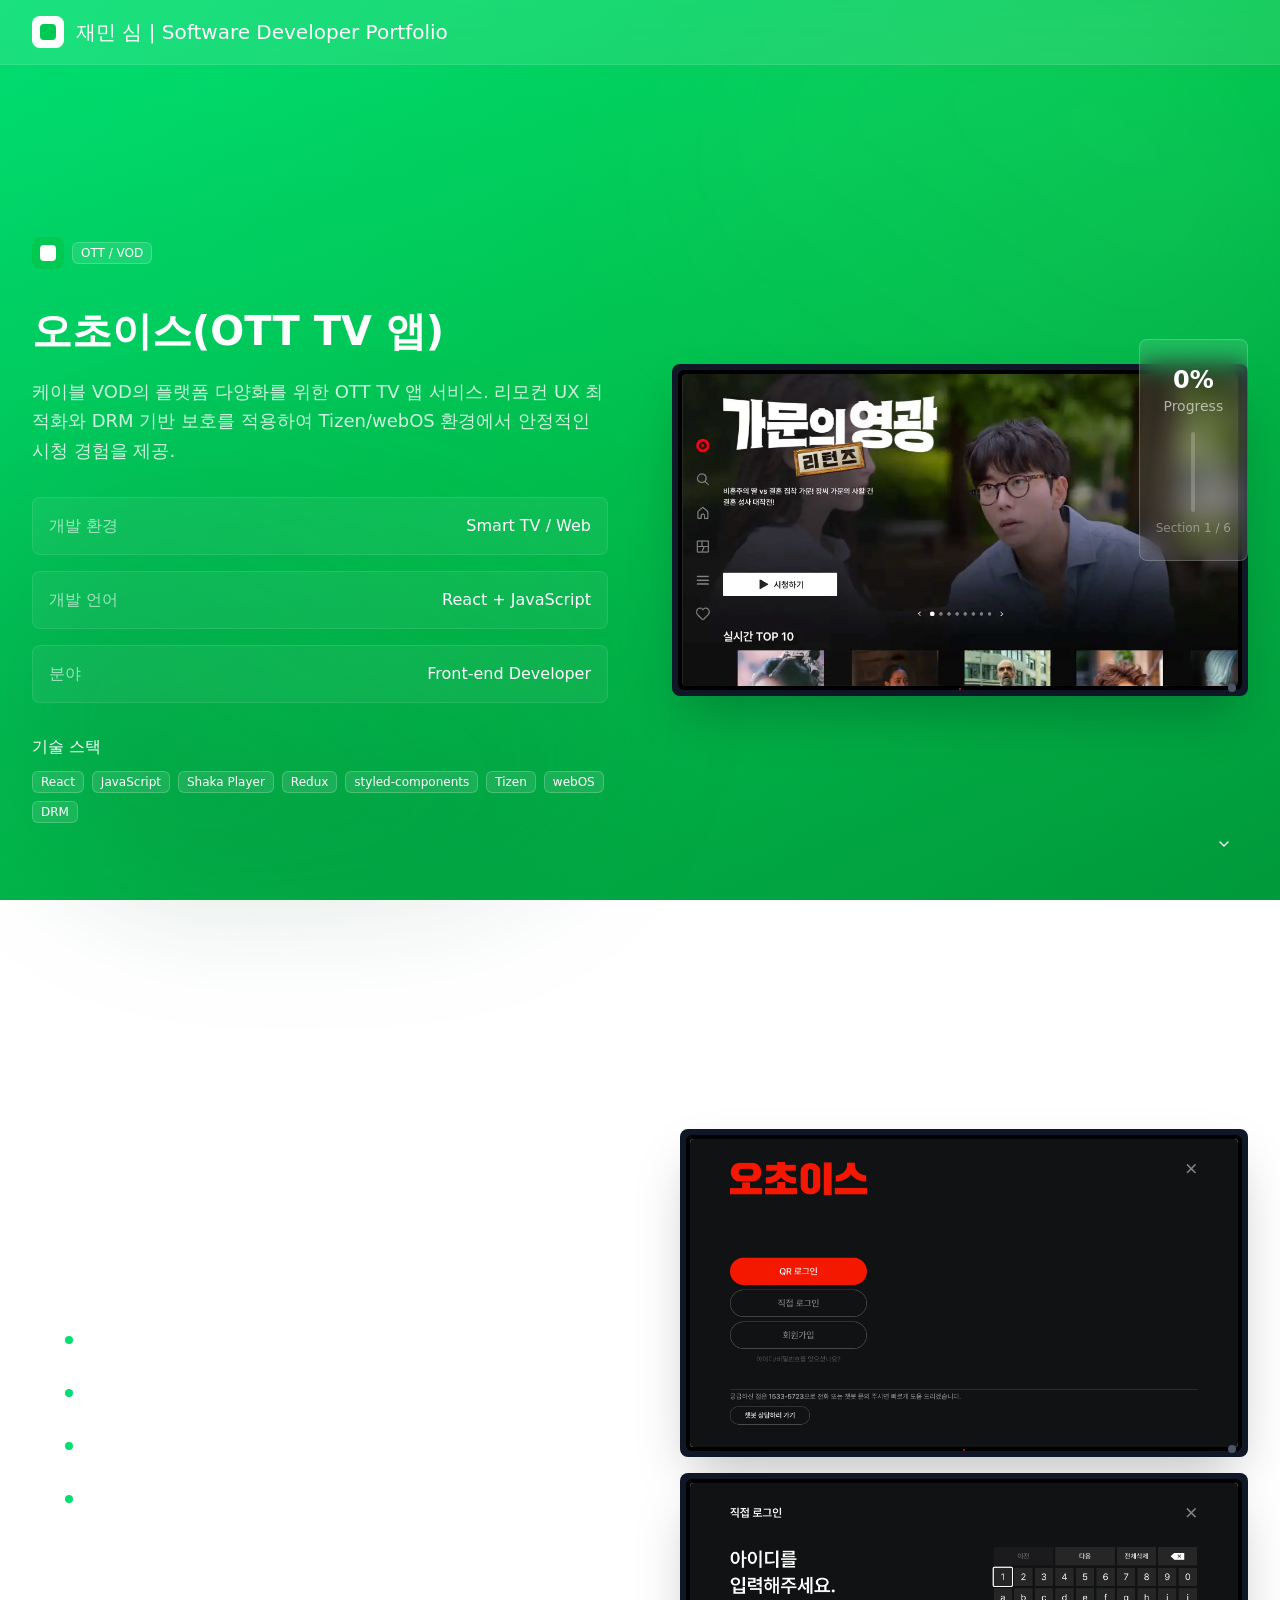
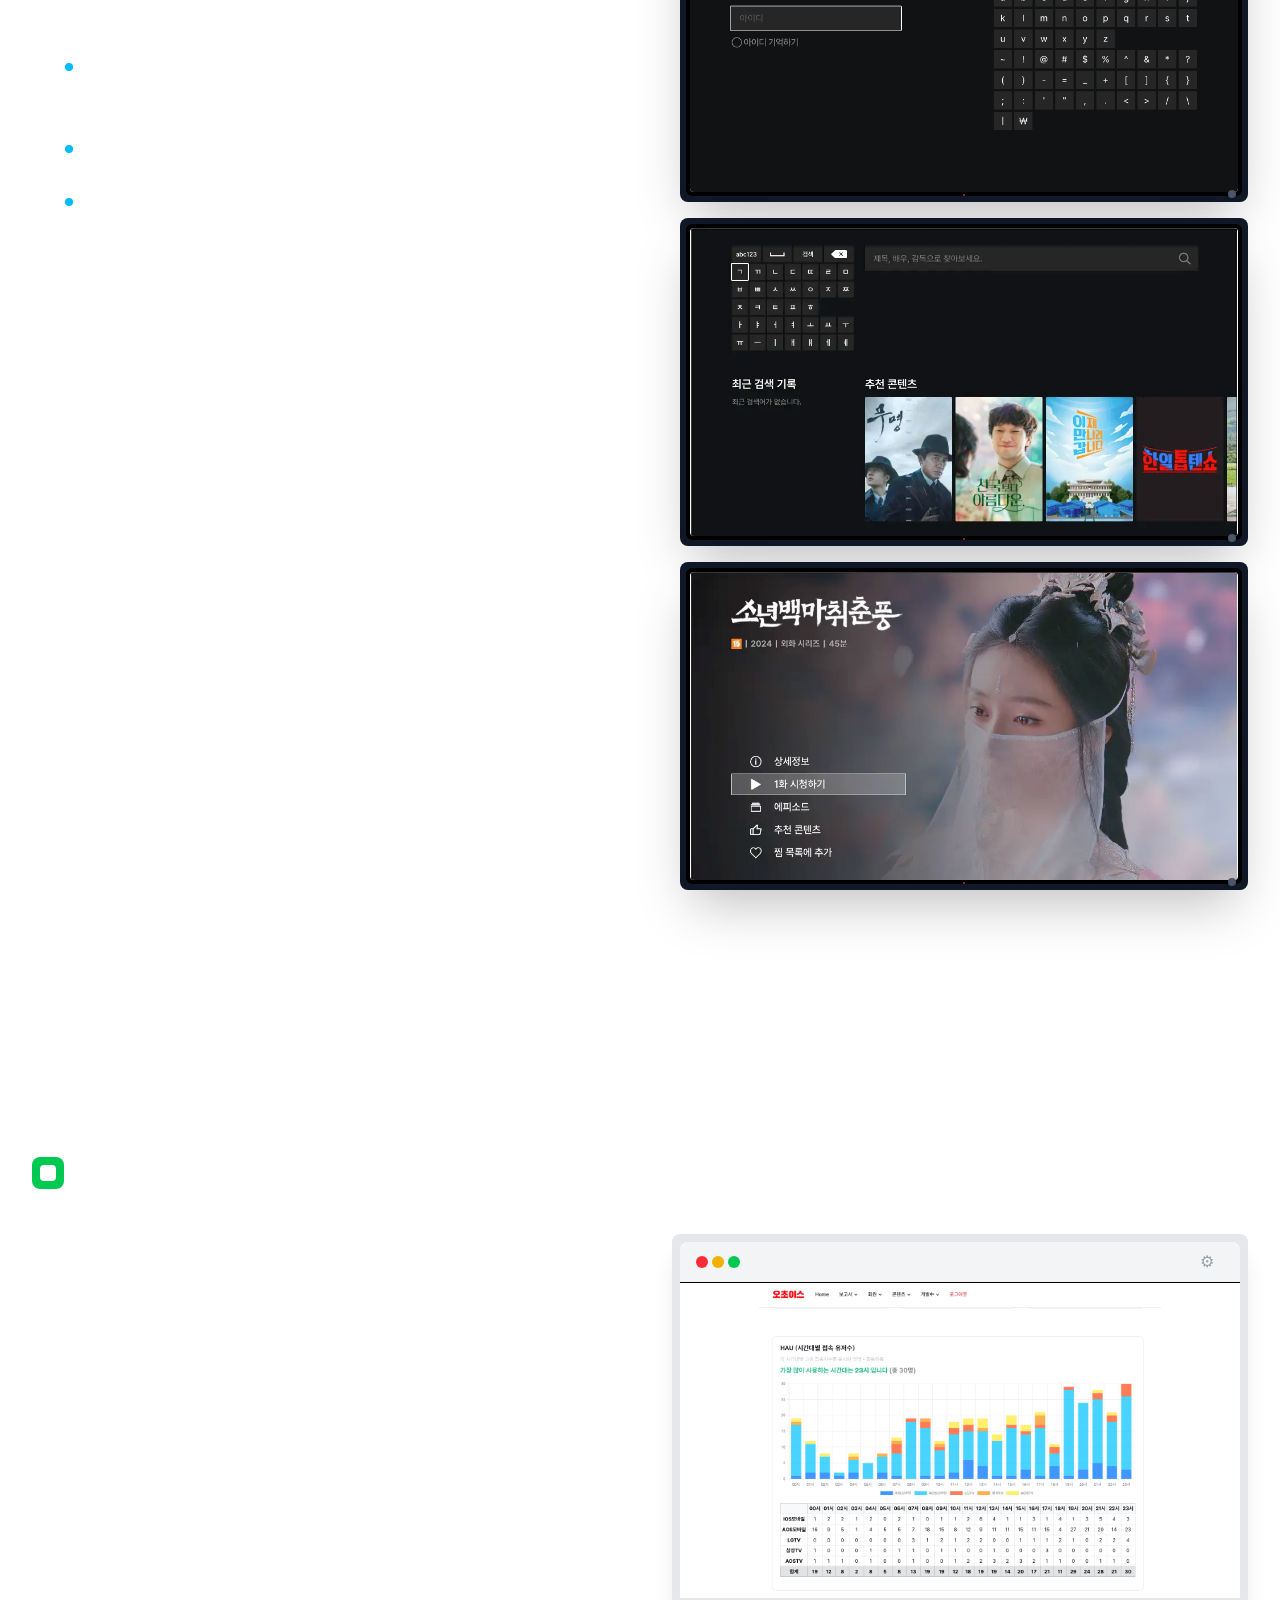
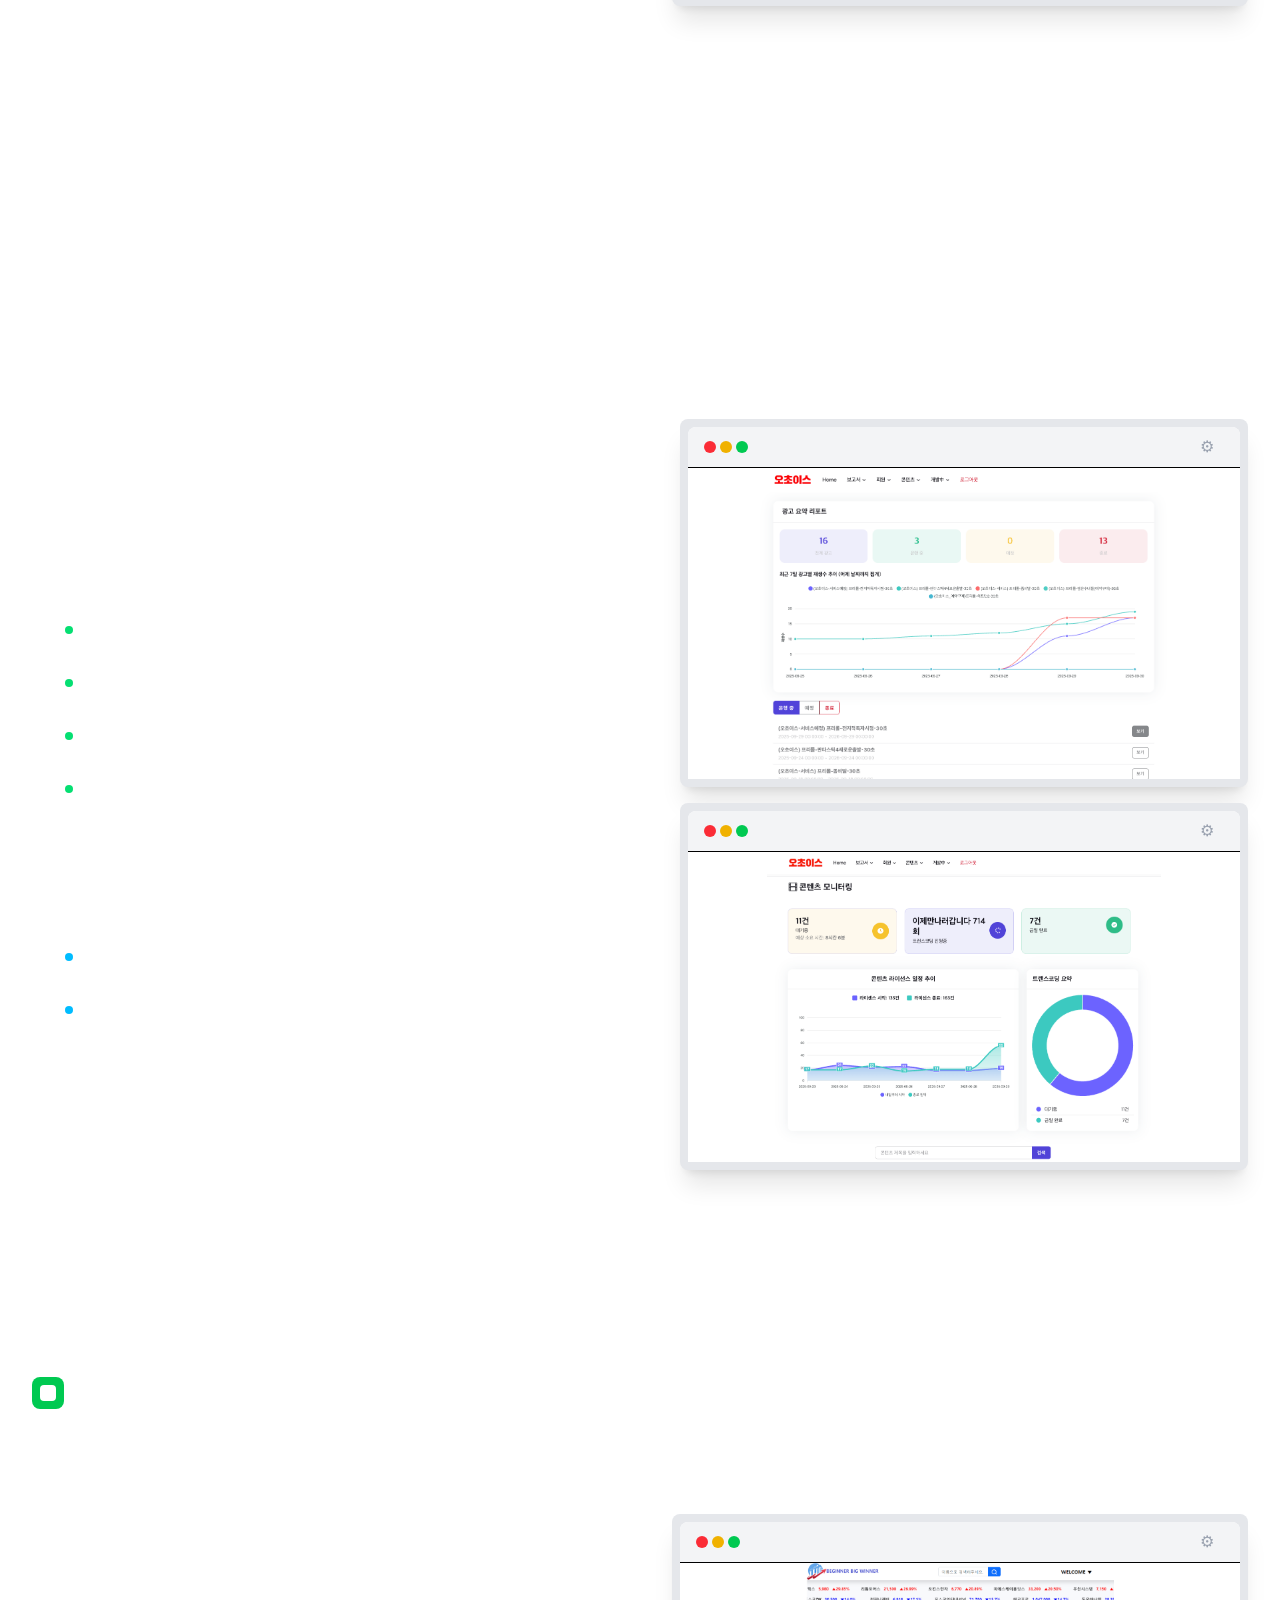
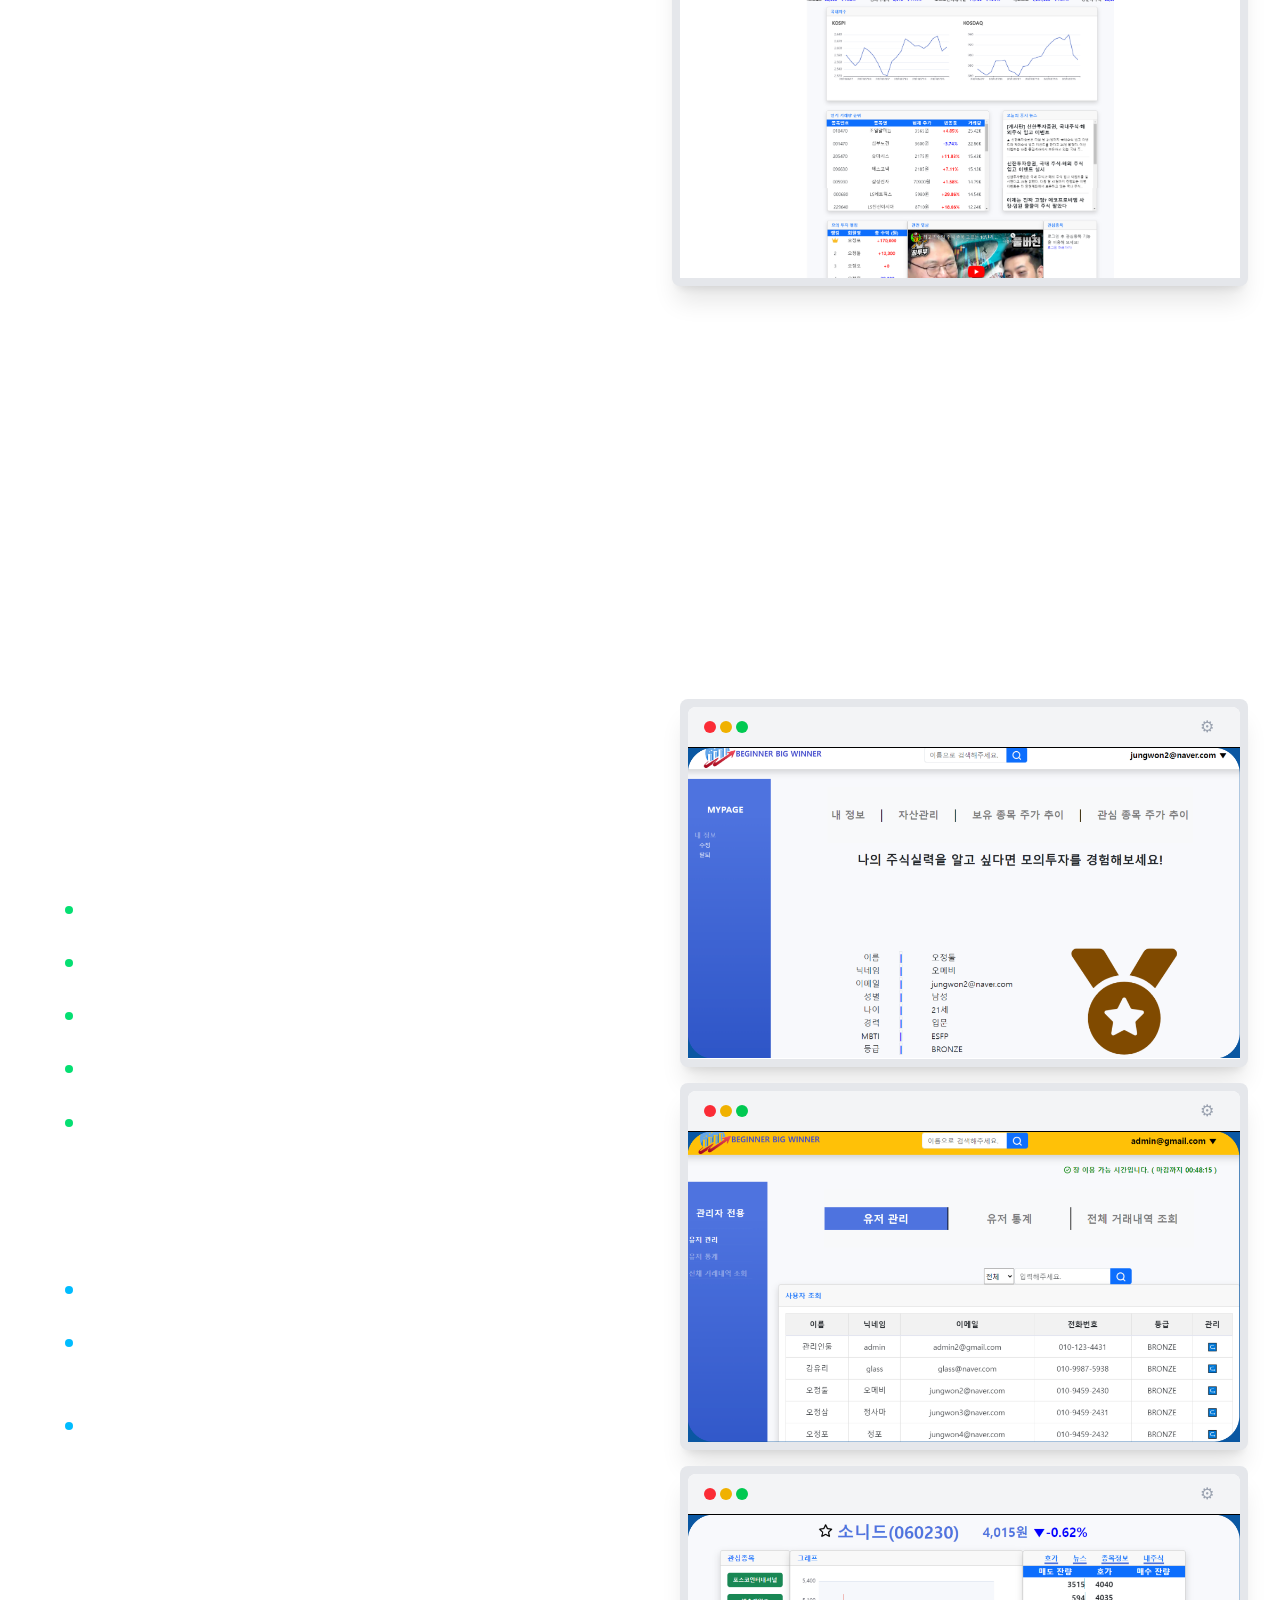
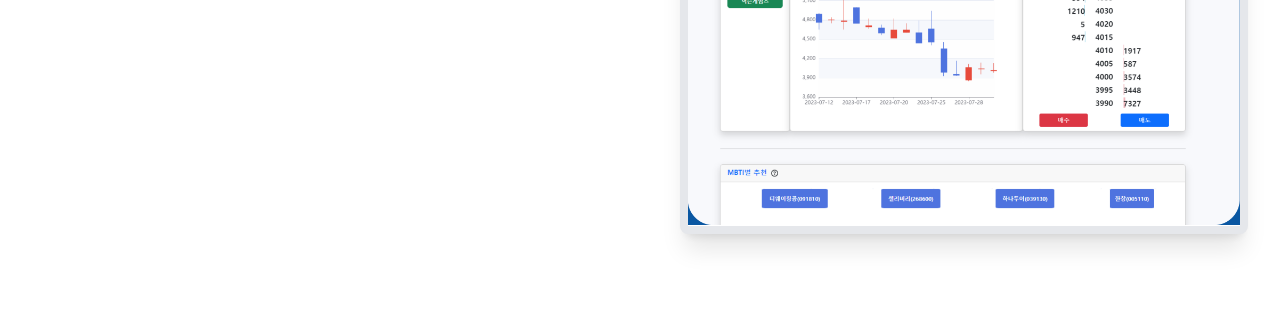
==== commit a1c56d23: "deloy" ====
--- a/index.html
+++ b/index.html
@@ -4,9 +4,9 @@
     <meta charset="UTF-8" />
     <link rel="icon" type="image/svg+xml" href="/vite.svg" />
     <meta name="viewport" content="width=device-width, initial-scale=1.0" />
-    <title>Vite + React + TS</title>
-    <script type="module" crossorigin src="/assets/index-DAGc4A77.js"></script>
-    <link rel="stylesheet" crossorigin href="/assets/index-rbzDim-m.css">
+    <title>jm-page</title>
+    <script type="module" crossorigin src="/assets/index-B34gSlDH.js"></script>
+    <link rel="stylesheet" crossorigin href="/assets/index-Baxtx7IP.css">
   </head>
   <body>
     <div id="root"></div>
